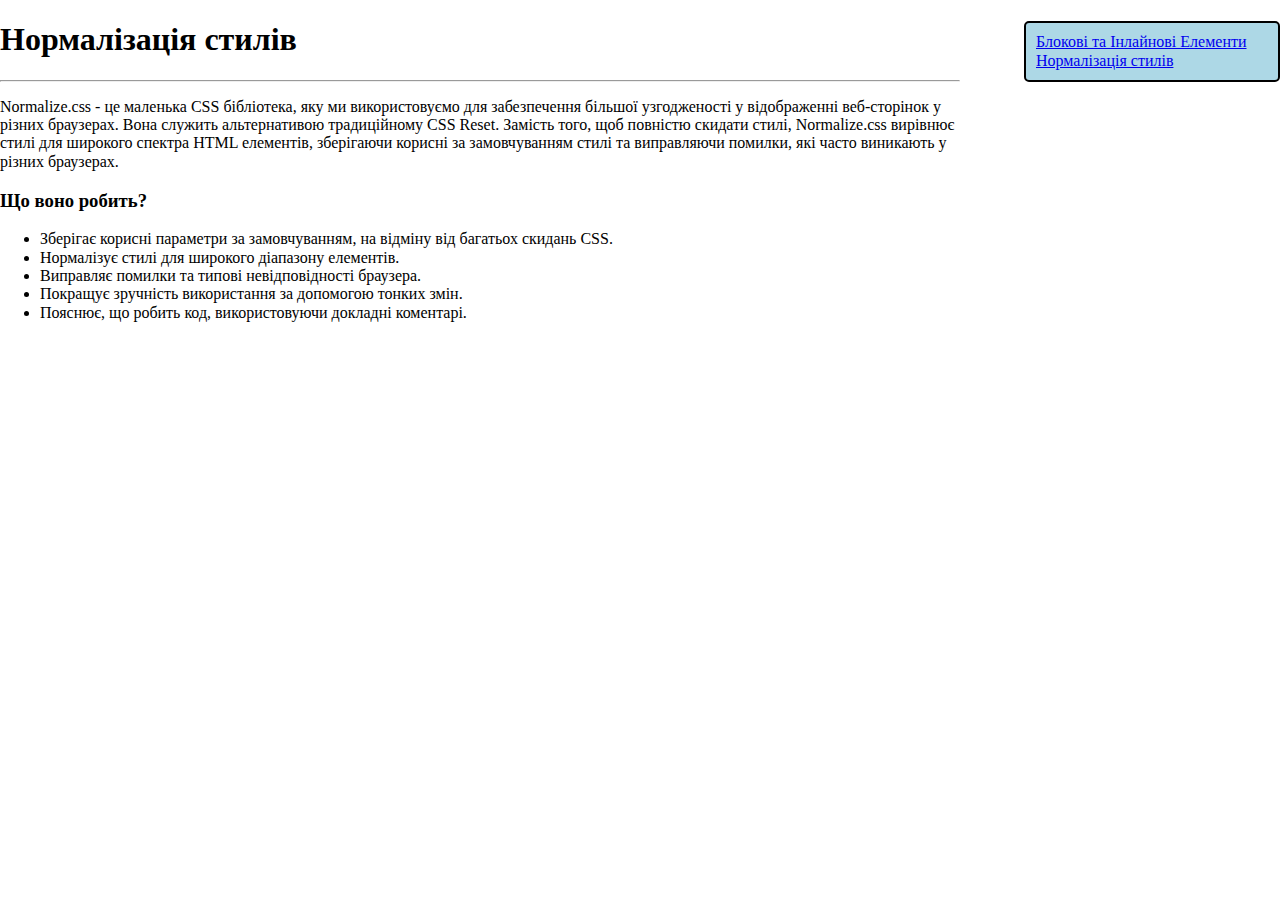
==== pages/normilize.html @ 868284dc "normilize" ====
<!DOCTYPE html>
<html lang="uk">
<head>
    <meta charset="UTF-8">
    <meta name="viewport" content="width=device-width, initial-scale=1.0">
    <title>Нормалізація стилів</title>
    <link rel="stylesheet" href="../styles/normilize.css">
    <link rel="stylesheet" href="../styles/style.css">
</head>
<body>
    <aside class="menu">
        <a href="index.html">Блокові та Інлайнові Елементи</a>
        <a href="normilize.html">Нормалізація стилів</a>
        <a href=""></a>
        <a href=""></a>
        <a href=""></a>
    </aside>
    <div class="container">
        <h1>Нормалізація стилів</h1>
        <hr>
        <p>
            Normalize.css - це маленька CSS бібліотека, яку ми використовуємо для забезпечення більшої узгодженості у відображенні веб-сторінок у різних браузерах. Вона служить альтернативою традиційному CSS Reset. Замість того, щоб повністю скидати стилі, Normalize.css вирівнює стилі для широкого спектра HTML елементів, зберігаючи корисні за замовчуванням стилі та виправляючи помилки, які часто виникають у різних браузерах.
        </p>
        <h3>Що воно робить?</h3>
        <ul>
            <li>Зберігає корисні параметри за замовчуванням, на відміну від багатьох скидань CSS.</li>
            <li>Нормалізує стилі для широкого діапазону елементів.</li>
            <li>Виправляє помилки та типові невідповідності браузера.</li>
            <li>Покращує зручність використання за допомогою тонких змін.</li>
            <li>Пояснює, що робить код, використовуючи докладні коментарі.</li>
        </ul>
    </div>
    
</body>
</html>
---- styles/normilize.css ----
/*! normalize.css v8.0.1 | MIT License | github.com/necolas/normalize.css */

/* Document
   ========================================================================== */

/**
 * 1. Correct the line height in all browsers.
 * 2. Prevent adjustments of font size after orientation changes in iOS.
 */

 html {
    line-height: 1.15; /* 1 */
    -webkit-text-size-adjust: 100%; /* 2 */
  }
  
  /* Sections
     ========================================================================== */
  
  /**
   * Remove the margin in all browsers.
   */
  
  body {
    margin: 0;
  }
  
  /**
   * Render the `main` element consistently in IE.
   */
  
  main {
    display: block;
  }
  
  /**
   * Correct the font size and margin on `h1` elements within `section` and
   * `article` contexts in Chrome, Firefox, and Safari.
   */
  
  h1 {
    font-size: 2em;
    margin: 0.67em 0;
  }
  
  /* Grouping content
     ========================================================================== */
  
  /**
   * 1. Add the correct box sizing in Firefox.
   * 2. Show the overflow in Edge and IE.
   */
  
  hr {
    box-sizing: content-box; /* 1 */
    height: 0; /* 1 */
    overflow: visible; /* 2 */
  }
  
  /**
   * 1. Correct the inheritance and scaling of font size in all browsers.
   * 2. Correct the odd `em` font sizing in all browsers.
   */
  
  pre {
    font-family: monospace, monospace; /* 1 */
    font-size: 1em; /* 2 */
  }
  
  /* Text-level semantics
     ========================================================================== */
  
  /**
   * Remove the gray background on active links in IE 10.
   */
  
  a {
    background-color: transparent;
  }
  
  /**
   * 1. Remove the bottom border in Chrome 57-
   * 2. Add the correct text decoration in Chrome, Edge, IE, Opera, and Safari.
   */
  
  abbr[title] {
    border-bottom: none; /* 1 */
    text-decoration: underline; /* 2 */
    text-decoration: underline dotted; /* 2 */
  }
  
  /**
   * Add the correct font weight in Chrome, Edge, and Safari.
   */
  
  b,
  strong {
    font-weight: bolder;
  }
  
  /**
   * 1. Correct the inheritance and scaling of font size in all browsers.
   * 2. Correct the odd `em` font sizing in all browsers.
   */
  
  code,
  kbd,
  samp {
    font-family: monospace, monospace; /* 1 */
    font-size: 1em; /* 2 */
  }
  
  /**
   * Add the correct font size in all browsers.
   */
  
  small {
    font-size: 80%;
  }
  
  /**
   * Prevent `sub` and `sup` elements from affecting the line height in
   * all browsers.
   */
  
  sub,
  sup {
    font-size: 75%;
    line-height: 0;
    position: relative;
    vertical-align: baseline;
  }
  
  sub {
    bottom: -0.25em;
  }
  
  sup {
    top: -0.5em;
  }
  
  /* Embedded content
     ========================================================================== */
  
  /**
   * Remove the border on images inside links in IE 10.
   */
  
  img {
    border-style: none;
  }
  
  /* Forms
     ========================================================================== */
  
  /**
   * 1. Change the font styles in all browsers.
   * 2. Remove the margin in Firefox and Safari.
   */
  
  button,
  input,
  optgroup,
  select,
  textarea {
    font-family: inherit; /* 1 */
    font-size: 100%; /* 1 */
    line-height: 1.15; /* 1 */
    margin: 0; /* 2 */
  }
  
  /**
   * Show the overflow in IE.
   * 1. Show the overflow in Edge.
   */
  
  button,
  input { /* 1 */
    overflow: visible;
  }
  
  /**
   * Remove the inheritance of text transform in Edge, Firefox, and IE.
   * 1. Remove the inheritance of text transform in Firefox.
   */
  
  button,
  select { /* 1 */
    text-transform: none;
  }
  
  /**
   * Correct the inability to style clickable types in iOS and Safari.
   */
  
  button,
  [type="button"],
  [type="reset"],
  [type="submit"] {
    -webkit-appearance: button;
  }
  
  /**
   * Remove the inner border and padding in Firefox.
   */
  
  button::-moz-focus-inner,
  [type="button"]::-moz-focus-inner,
  [type="reset"]::-moz-focus-inner,
  [type="submit"]::-moz-focus-inner {
    border-style: none;
    padding: 0;
  }
  
  /**
   * Restore the focus styles unset by the previous rule.
   */
  
  button:-moz-focusring,
  [type="button"]:-moz-focusring,
  [type="reset"]:-moz-focusring,
  [type="submit"]:-moz-focusring {
    outline: 1px dotted ButtonText;
  }
  
  /**
   * Correct the padding in Firefox.
   */
  
  fieldset {
    padding: 0.35em 0.75em 0.625em;
  }
  
  /**
   * 1. Correct the text wrapping in Edge and IE.
   * 2. Correct the color inheritance from `fieldset` elements in IE.
   * 3. Remove the padding so developers are not caught out when they zero out
   *    `fieldset` elements in all browsers.
   */
  
  legend {
    box-sizing: border-box; /* 1 */
    color: inherit; /* 2 */
    display: table; /* 1 */
    max-width: 100%; /* 1 */
    padding: 0; /* 3 */
    white-space: normal; /* 1 */
  }
  
  /**
   * Add the correct vertical alignment in Chrome, Firefox, and Opera.
   */
  
  progress {
    vertical-align: baseline;
  }
  
  /**
   * Remove the default vertical scrollbar in IE 10+.
   */
  
  textarea {
    overflow: auto;
  }
  
  /**
   * 1. Add the correct box sizing in IE 10.
   * 2. Remove the padding in IE 10.
   */
  
  [type="checkbox"],
  [type="radio"] {
    box-sizing: border-box; /* 1 */
    padding: 0; /* 2 */
  }
  
  /**
   * Correct the cursor style of increment and decrement buttons in Chrome.
   */
  
  [type="number"]::-webkit-inner-spin-button,
  [type="number"]::-webkit-outer-spin-button {
    height: auto;
  }
  
  /**
   * 1. Correct the odd appearance in Chrome and Safari.
   * 2. Correct the outline style in Safari.
   */
  
  [type="search"] {
    -webkit-appearance: textfield; /* 1 */
    outline-offset: -2px; /* 2 */
  }
  
  /**
   * Remove the inner padding in Chrome and Safari on macOS.
   */
  
  [type="search"]::-webkit-search-decoration {
    -webkit-appearance: none;
  }
  
  /**
   * 1. Correct the inability to style clickable types in iOS and Safari.
   * 2. Change font properties to `inherit` in Safari.
   */
  
  ::-webkit-file-upload-button {
    -webkit-appearance: button; /* 1 */
    font: inherit; /* 2 */
  }
  
  /* Interactive
     ========================================================================== */
  
  /*
   * Add the correct display in Edge, IE 10+, and Firefox.
   */
  
  details {
    display: block;
  }
  
  /*
   * Add the correct display in all browsers.
   */
  
  summary {
    display: list-item;
  }
  
  /* Misc
     ========================================================================== */
  
  /**
   * Add the correct display in IE 10+.
   */
  
  template {
    display: none;
  }
  
  /**
   * Add the correct display in IE 10.
   */
  
  [hidden] {
    display: none;
  }
---- styles/style.css ----
.menu {
    width: 20%;
    box-sizing: border-box;
    padding: 10px;
    background-color: lightblue;
    border: 2px solid black;
    border-radius: 5px;
    position: fixed;
    right: 0;
    display: flex;
    flex-direction: column;
}

.container {
    width: 75%;
}

.block {
    font-size: 20px;
}

.inline {
    color: red;
    font-weight: bold;
}
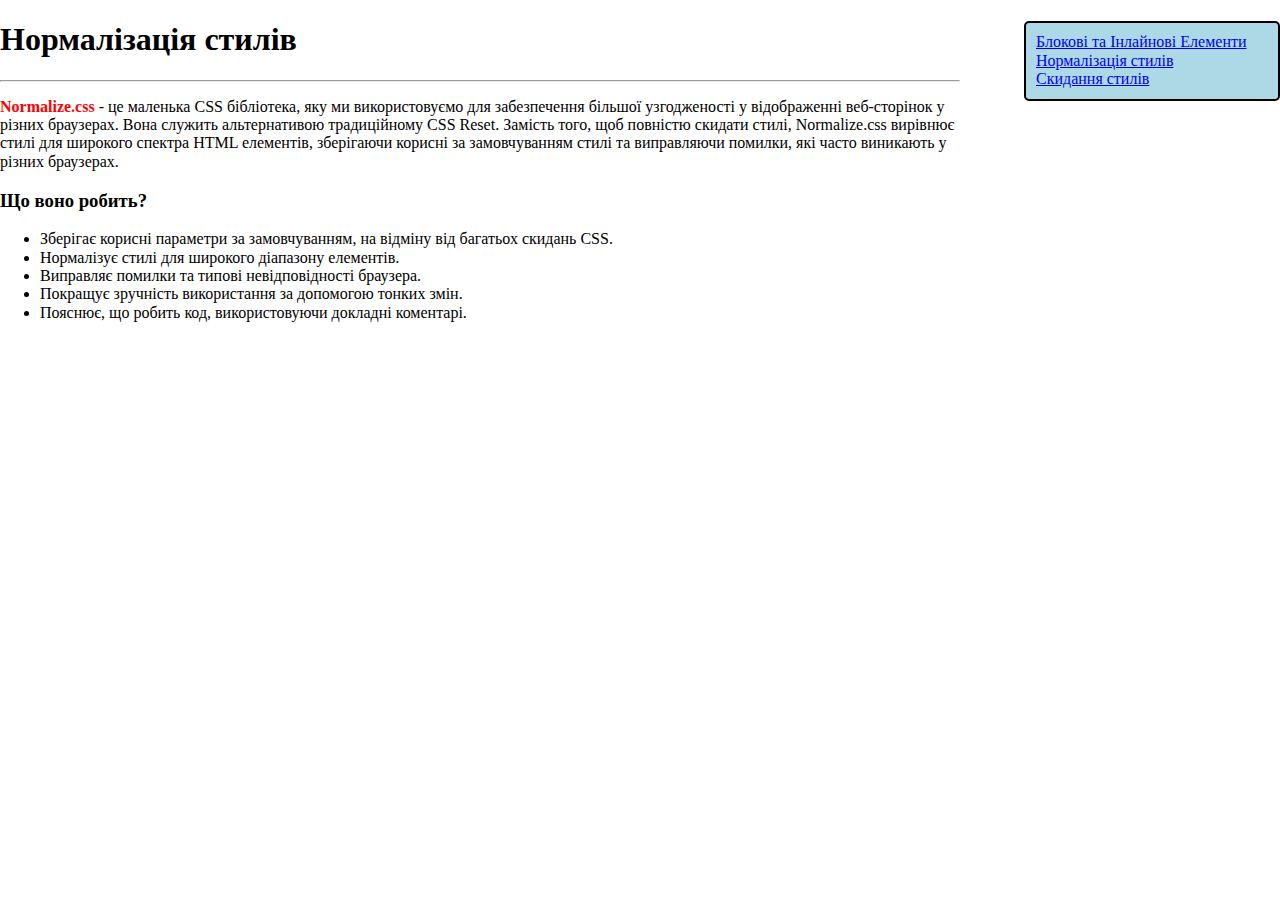
==== commit 3ea1aa2f: "reset" ====
--- a/pages/normilize.html
+++ b/pages/normilize.html
@@ -11,7 +11,7 @@
     <aside class="menu">
         <a href="index.html">Блокові та Інлайнові Елементи</a>
         <a href="normilize.html">Нормалізація стилів</a>
-        <a href=""></a>
+        <a href="reset.html">Скидання стилів</a>
         <a href=""></a>
         <a href=""></a>
     </aside>
@@ -19,7 +19,7 @@
         <h1>Нормалізація стилів</h1>
         <hr>
         <p>
-            Normalize.css - це маленька CSS бібліотека, яку ми використовуємо для забезпечення більшої узгодженості у відображенні веб-сторінок у різних браузерах. Вона служить альтернативою традиційному CSS Reset. Замість того, щоб повністю скидати стилі, Normalize.css вирівнює стилі для широкого спектра HTML елементів, зберігаючи корисні за замовчуванням стилі та виправляючи помилки, які часто виникають у різних браузерах.
+            <span class="inline">Normalize.css</span> - це маленька CSS бібліотека, яку ми використовуємо для забезпечення більшої узгодженості у відображенні веб-сторінок у різних браузерах. Вона служить альтернативою традиційному CSS Reset. Замість того, щоб повністю скидати стилі, Normalize.css вирівнює стилі для широкого спектра HTML елементів, зберігаючи корисні за замовчуванням стилі та виправляючи помилки, які часто виникають у різних браузерах.
         </p>
         <h3>Що воно робить?</h3>
         <ul>
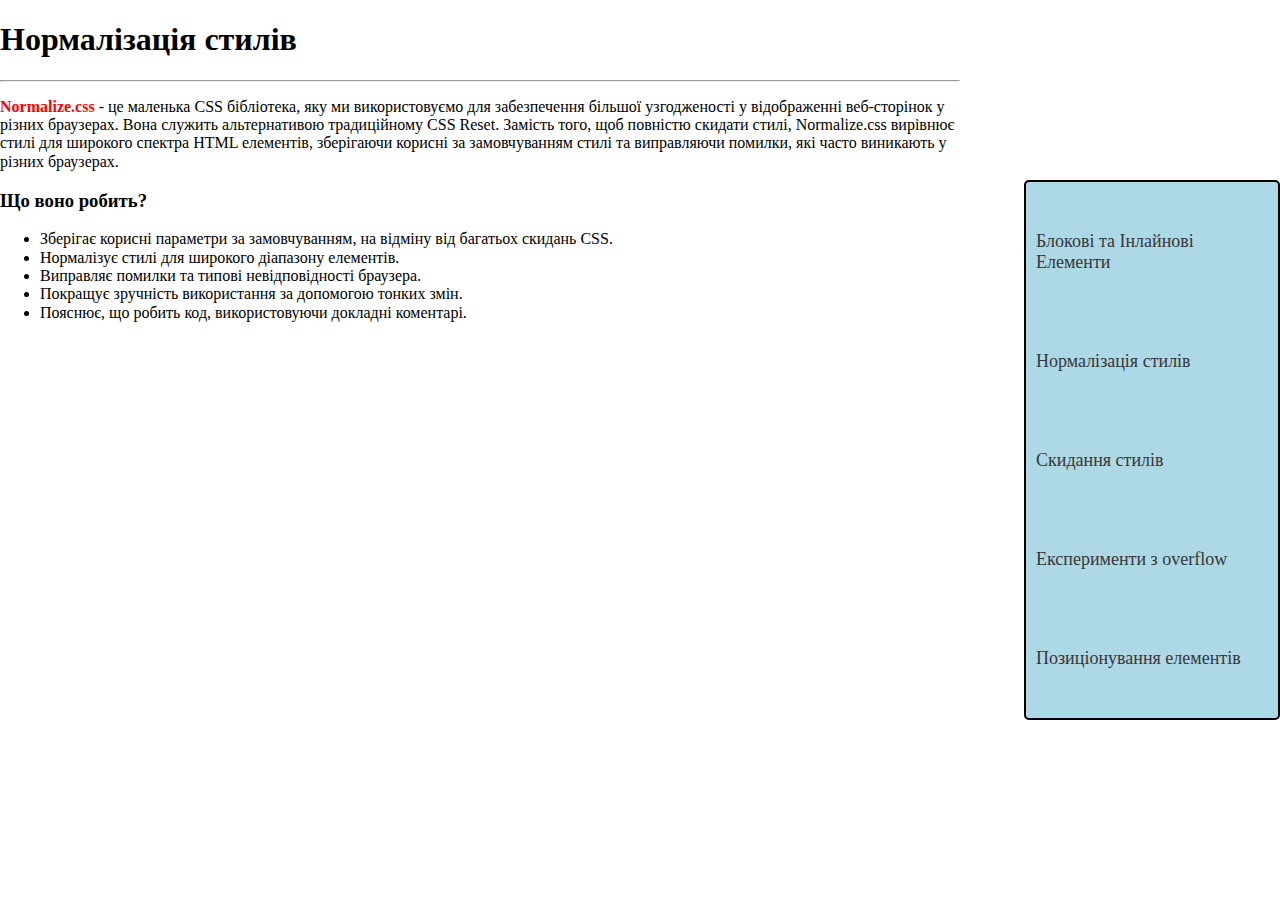
==== commit c44d8f99: "final version" ====
--- a/pages/normilize.html
+++ b/pages/normilize.html
@@ -9,11 +9,11 @@
 </head>
 <body>
     <aside class="menu">
-        <a href="index.html">Блокові та Інлайнові Елементи</a>
-        <a href="normilize.html">Нормалізація стилів</a>
-        <a href="reset.html">Скидання стилів</a>
-        <a href=""></a>
-        <a href=""></a>
+        <a class="element" href="index.html">Блокові та Інлайнові Елементи</a>
+        <a class="element" href="normilize.html">Нормалізація стилів</a>
+        <a class="element" href="reset.html">Скидання стилів</a>
+        <a class="element" href="overflow.html">Експерименти з overflow</a>
+        <a class="element" href="position.html">Позиціонування елементів</a>
     </aside>
     <div class="container">
         <h1>Нормалізація стилів</h1>
--- a/styles/style.css
+++ b/styles/style.css
@@ -1,4 +1,5 @@
 .menu {
+    top: calc(50% - 30%);
     width: 20%;
     box-sizing: border-box;
     padding: 10px;
@@ -9,6 +10,8 @@
     right: 0;
     display: flex;
     flex-direction: column;
+    height: 60%;
+    justify-content: space-around;
 }
 
 .container {
@@ -22,4 +25,94 @@
 .inline {
     color: red;
     font-weight: bold;
+}
+
+.box {
+    margin: 10px;
+    padding: 10px;
+    border: 1px solid black;
+    border-radius: 5px;
+    width: 300px;
+    height: 200px;
+    overflow: auto;
+}
+
+.wrapper {
+    margin: 10px;
+    padding: 10px;
+    border: 1px solid black;
+    border-radius: 5px;
+    width: 300px;
+    height: 200px;
+    overflow: hidden;
+}
+
+.position {
+    height: 1500px;
+    display: flex;
+    margin: 40px;
+    font-weight: bold;
+    text-align: center;
+}
+
+.static {
+    position: static;
+    background-color: lightgreen;
+    width: 100px;
+    height: 100px;
+    border: 1px solid black;
+}
+
+.relative {
+    position: relative;
+    background-color: lightpink;
+    width: 100px;
+    height: 150px;
+    top: 200px;
+    left: 50px;
+    border: 1px solid black;
+}
+
+.absolute {
+    position: absolute;
+    background-color: lightcoral;
+    width: 170px;
+    height: 150px;
+    top: 100px;
+    left: 150px;
+    border: 1px solid black;
+}
+
+.sticky {
+    position: sticky;
+    background-color: lightblue;
+    width: 100px;
+    top: 0;
+    height: 100px;
+    left: 200px;
+    border: 1px solid black;
+    z-index: 1;
+}
+
+.fixed {
+    position: fixed;
+    background-color: lightyellow;
+    width: 200px;
+    height: 50px;
+    top: 150px;
+    left: 600px;
+    border: 1px solid black;
+    z-index: 2;
+}
+
+.element {
+    text-decoration: none;
+    color: rgb(55, 55, 55);
+    font-size: large;
+}
+
+.element:hover {
+    font-weight: bold;
+    font-size: larger;
+    text-decoration: underline;
 }